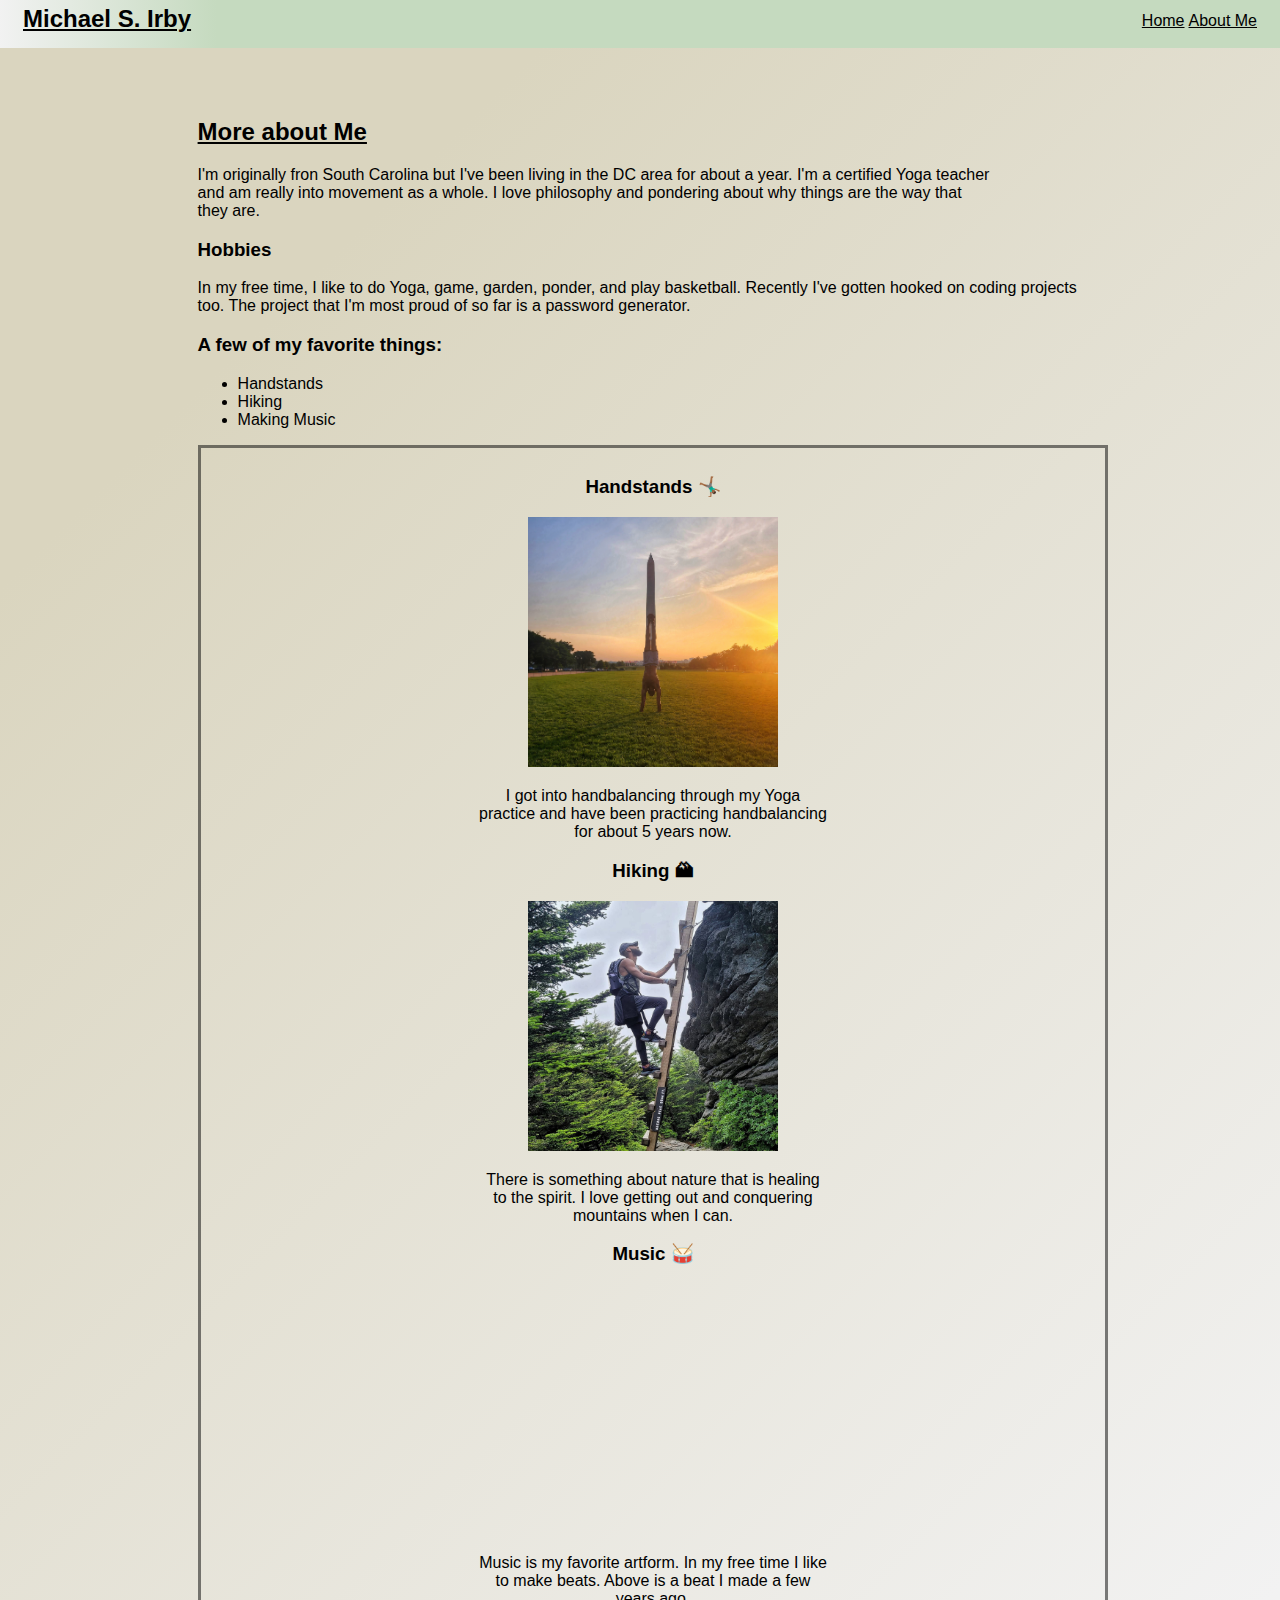
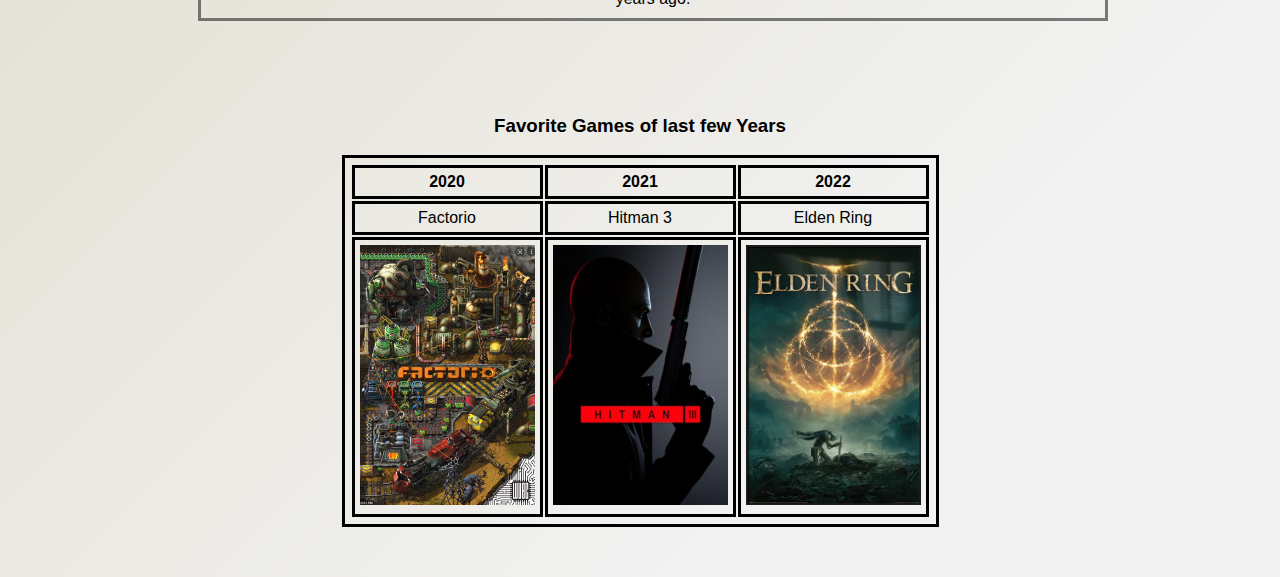
==== about.html @ e6e0c9f3 "first commit" ====
<!DOCTYPE html>
<html>
  <head>
    <title>Michael Irby</title>
    <link rel="stylesheet" type="text/css" href="css/style.css" />
  </head>
  <header>
    <div id="navbar">
      <nav>
        <a href="index.html">Home</a>
        <a href="about.html">About Me</a>
      </nav>
    </div>
    <a style="color: black" href="index.html">
      <h2 class="site-title">Michael S. Irby</h2>
    </a>
  </header>
  <body>
    <div class="main-content-about">
      <h2>More about Me</h2>
      <div id="intro-p">
        <p>
          I'm originally fron South Carolina but I've been living in the DC area
          for about a year. I'm a certified Yoga teacher and am really into
          movement as a whole. I love philosophy and pondering about why things
          are the way that they are.
        </p>
      </div>
      <div id="hobbies-div">
        <h3>Hobbies</h3>
        <p>In my free time, I like to do Yoga, game, garden, ponder, and play basketball. Recently I've gotten hooked on coding projects too. The project that I'm most proud of so far is a password generator.</p>
      </div>
      <h3>A few of my favorite things:</h3>
      <ul>
        <li>Handstands</li>
        <li>Hiking</li>
        <li>Making Music</li>
      </ul>
      <div id="fav-things">
        <span id="handstands">
          <h3>Handstands 🤸🏾‍♂️</h3>
          <img src="images/handstand.jpg" style="width: 250px; height: 250px" />
          <p>
            I got into handbalancing through my Yoga practice and have been
            practicing handbalancing for about 5 years now.
          </p>
        </span>
        <span id="hiking">
          <h3>Hiking 🏔</h3>
          <img src="images/mountain.jpg" style="width: 250px; height: 250px" />
          <p>
            There is something about nature that is healing to the spirit. I
            love getting out and conquering mountains when I can.
          </p>
        </span>
        <span id="music">
          <h3 id="beattitle">Music 🥁</h3>
          <iframe
            width="250px"
            height="250px"
            scrolling="no"
            frameborder="no"
            allow="autoplay"
            src="https://w.soundcloud.com/player/?url=https%3A//api.soundcloud.com/tracks/333786649&color=%23ff5500&auto_play=false&hide_related=false&show_comments=true&show_user=true&show_reposts=false&show_teaser=true&visual=true"
          ></iframe>
          <p>
            Music is my favorite artform. In my free time I like to make beats.
            Above is a beat I made a few years ago.
          </p>
        </span>
        <div
          style="
            font-size: 10px;
            color: #cccccc;
            line-break: anywhere;
            word-break: normal;
            overflow: hidden;
            white-space: nowrap;
            text-overflow: ellipsis;
            font-family: Interstate, Lucida Grande, Lucida Sans Unicode,
              Lucida Sans, Garuda, Verdana, Tahoma, sans-serif;
            font-weight: 100;
          "
        >
          <a
            href="https://soundcloud.com/michealsinclair"
            title="MichealSinclair"
            target="_blank"
            style="color: #cccccc; text-decoration: none"
          ></a>
          <a
            href="https://soundcloud.com/michealsinclair/spunk"
            title="Spunk - [Rnb/Trap Beat - Free Download]"
            target="_blank"
            style="color: #cccccc; text-decoration: none"
          ></a>
        </div>
      </div>
      <div id="games-div">
        <h3 id="gametitle">Favorite Games of last few Years</h3>
        <div id="games-table">
          <table>
            <!--creates table-->
            <tr>
              <!--add a new table row-->
              <th>2020</th>
              <th>2021</th>
              <!--add a heading to a particular row-->
              <th>2022</th>
            </tr>
            <tr>
              <td>Factorio</td>
              <!--adds data to the row-->
              <td>Hitman 3</td>
              <td>Elden Ring</td>
            </tr>
            <tr>
              <td>
                <img class="game-art" src="images/factorio.png" />
              </td>
              <td>
                <img class="game-art" src="images/hm3.png" />
              </td>
              <td>
                <img class="game-art" src="images/eldenring.png" />
              </td>
            </tr>
          </table>
        </div>
      </div>
    </div>
  </body>
</html>
---- css/style.css ----
h1, h3  {
    font-family: Helvetica, sans-serif;
}
h2 {
    font-family: Helvetica, sans-serif;
    text-decoration: underline;
}
a {
    font-family: Helvetica, sans-serif;
}
p {
    font-size: 1em;
    font-family: 'Segoe UI', Tahoma, Geneva, Verdana, sans-serif;
}

li {
    font-family: 'Segoe UI', Tahoma, Geneva, Verdana, sans-serif;
}

ul {
    font-family: Arial;
}
body {
    position: relative;
    background: rgb(218,213,191);
    background: linear-gradient(135deg, rgba(218,213,191,1) 17%, rgba(242,242,242,1) 83%);
}
header {
    background: linear-gradient(90deg, rgba(242,242,242,1) 0%, rgba(197,218,191,1) 17%);
    height: 50px;
    margin-left: -10px;
    margin-right: -10px;
    margin-top: -10px;
}

.main-content {
    margin-left: 15%;
    margin-right: 15%;
    width: auto;
    position:relative;
    padding-top: 50px;
}

.main-content-about {
    width: auto;
    position:relative;
    padding-top: 50px;
    margin-left: 15%;
    margin-right: 15%;
}

#navbar {
    float: right;
    height: 25px;
    margin-right: 25px;
    margin-top: 14px;
}

#navbar, a {
    color: black;
}

#home-p {
    font-size: 16px;
    border-style: solid;
    border-color: black;
    padding: 5px;
    margin-left: 25%;
    margin-right: 25%;
    display: block;
    text-align: center;
    font-family: 'Segoe UI', Tahoma, Geneva, Verdana, sans-serif;
}
#languages {
    text-align: center;
    margin-bottom: 20px;

}
#intro-section {
    text-align: center;
}
#title-pic {
    border-radius: 50%;
    border-style: solid;
    border-width: 10px;
    border-color: #9E768F;
}
.site-title {
    position: relative;
    float: left;
    height: 25px;
    margin-top: 7px;
    margin-left: 25px;
}
#intro-p {
    margin-left: 0%;
    margin-right: 10%;
    text-align: left;

}

#fav-things {
    height: auto;
    width: 100%;
    margin-left: 0%;
    margin-right: 10%;
    text-align: center;
    margin-bottom: 75px;
    position: static;
    padding: 10px;
    border-color:  rgba(0, 0, 0, .5);
    border-style: solid;
    font-family: 'Segoe UI', Tahoma, Geneva, Verdana, sans-serif;
}

#fav-things, span {
    display: inline-block;
    font-family: 'Segoe UI', Tahoma, Geneva, Verdana, sans-serif;
}
#handstands, #hiking, #music {
    height: 200px;
    width: 350px;
    margin-left: 50px;
    margin-right: 50px;
}

#github-div {
    position: static;
    margin-top: 10px;
}
#hobbies-div {
    position: static;
 
 }
 #games-div {
    position: static;
    text-align: center;
    display: block;
 }

 #games-table {
    margin-bottom: 50px;
 }

 #gametitle {
    text-align: center;
 }

 form {
    padding: 15px;
    background-color: white;
    font-style: italic;
    border-style: solid;
    font-weight: 900px;
    font-family: 'Segoe UI', Tahoma, Geneva, Verdana, sans-serif;
    position: static;
    margin-left: 25%;
    margin-right: 25%;
    margin-bottom: 100px;
 }
 #form-title {
    font-style: normal;
 }
#youtube-video {
    text-align: center;
}

 input[type=button] {
    color: black;
    background-color: rgb(225, 225, 225);
    padding: 5px;
    margin-top: 10px;
 }

 input[type=button]:hover {
    color: black;
    background-color: cadetblue;
    padding: 5px;
    cursor: pointer;
    background: #e6e6e6
 }
#submit-button {
    outline: none;
    margin-top: 10px;
    background: linear-gradient(#eee, #c0c0c09e);
    border-radius: 15%;
    border-style: solid;
    font-family: 'Segoe UI', Tahoma, Geneva, Verdana, sans-serif;

}

 input[type=text]:focus {
    color: black;
    background-color: lightblue;
    transition: 2s;
 }
 table, tr, th, td {
    position: static;
    width: "50%";
    border: solid;
    padding: 5px;
    text-align: center;
    font-family: 'Segoe UI', Tahoma, Geneva, Verdana, sans-serif;
 }

 td img {
    width: 100px;
    height: 100px;
 }

 .game-art {
    width: 175px;
    height: 260px;

 }

 table {
    margin: auto;
 }
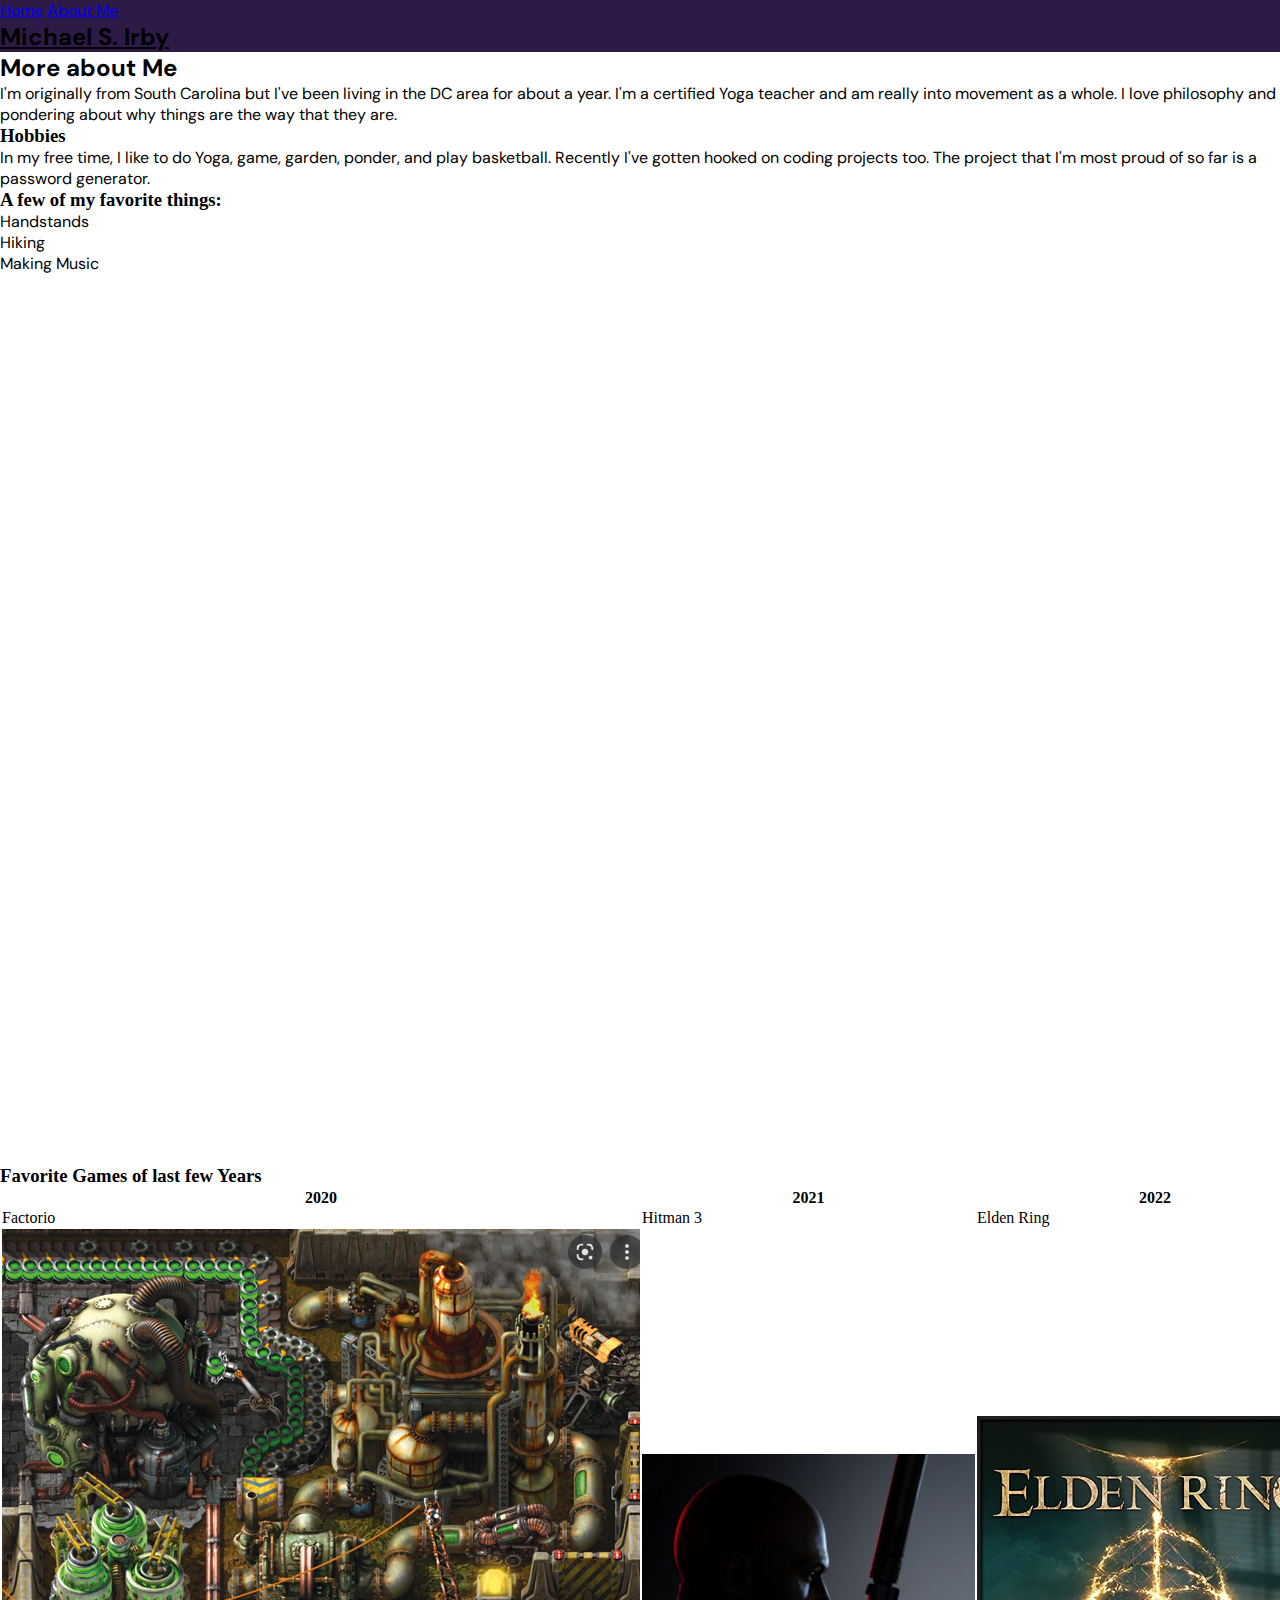
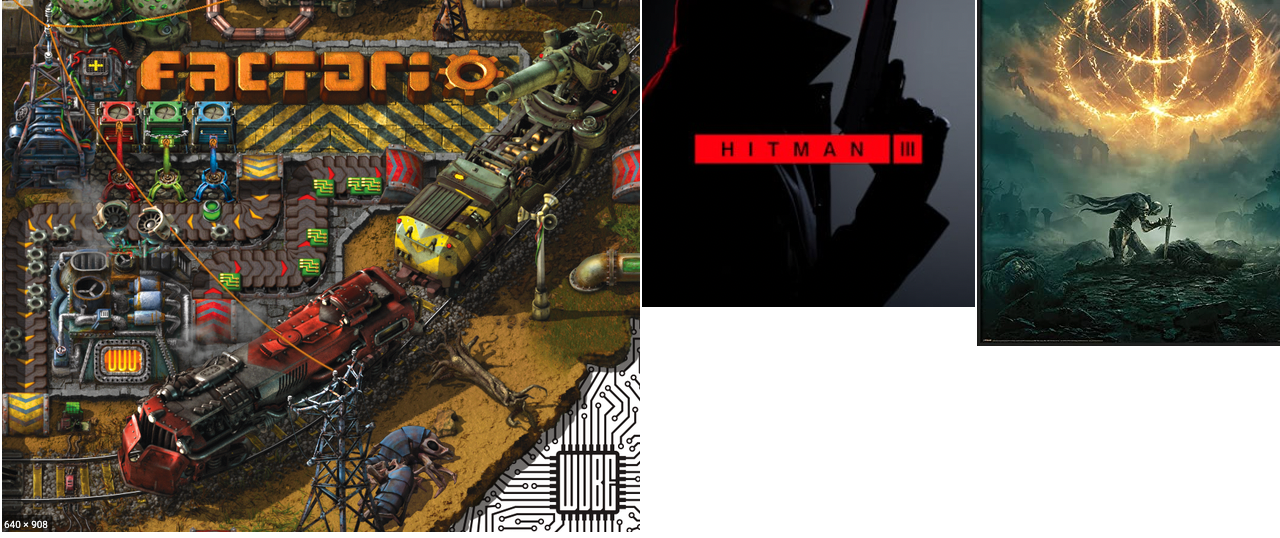
==== commit 3978e312: "various ui fixes" ====
--- a/about.html
+++ b/about.html
@@ -20,7 +20,7 @@
       <h2>More about Me</h2>
       <div id="intro-p">
         <p>
-          I'm originally fron South Carolina but I've been living in the DC area
+          I'm originally from South Carolina but I've been living in the DC area
           for about a year. I'm a certified Yoga teacher and am really into
           movement as a whole. I love philosophy and pondering about why things
           are the way that they are.
--- a/css/style.css
+++ b/css/style.css
@@ -1,220 +1,525 @@
-
-h1, h3  {
-    font-family: Helvetica, sans-serif;
-}
+@import url('https://fonts.googleapis.com/css2?family=DM+Sans:wght@400;700&family=Lexend+Deca&display=swap');
+@import url('https://fonts.googleapis.com/css2?family=Bowlby+One&family=Manrope:wght@300;500;700&display=swap');
+
+/* * Body */
+
+*{
+    padding: 0;
+    margin: 0;
+    box-sizing: border-box;
+
+}
+
+
 h2 {
-    font-family: Helvetica, sans-serif;
-    text-decoration: underline;
-}
+    font-family: 'DM Sans', sans-serif;
+}
+
+
+
 a {
-    font-family: Helvetica, sans-serif;
+    font-family: 'DM Sans', sans-serif;
+    
 }
 p {
     font-size: 1em;
-    font-family: 'Segoe UI', Tahoma, Geneva, Verdana, sans-serif;
+    font-family: 'DM Sans', sans-serif;
 }
 
 li {
-    font-family: 'Segoe UI', Tahoma, Geneva, Verdana, sans-serif;
+    font-family: 'DM Sans', sans-serif;
+    list-style: none;
+    
 }
 
 ul {
-    font-family: Arial;
+    font-family: 'DM Sans', sans-serif;
+    color: black;
 }
 body {
     position: relative;
-    background: rgb(218,213,191);
-    background: linear-gradient(135deg, rgba(218,213,191,1) 17%, rgba(242,242,242,1) 83%);
+    /* background: rgba(233, 222, 111, .5); */
+    background: white;
+    display: flex;
+    flex-direction: column;
 }
 header {
-    background: linear-gradient(90deg, rgba(242,242,242,1) 0%, rgba(197,218,191,1) 17%);
-    height: 50px;
-    margin-left: -10px;
-    margin-right: -10px;
+    background: rgb(46,26,71);
+    min-height: 50px;
+    width: 100%;
+}
+button {
+    font-family: 'DM-Sans', sans-serif !important;
+}
+
+
+.section-header {
+    font-family: 'Manrope';
+    font-weight: 700;
+    font-size: 70px;
+    text-align: center;
+    margin-bottom: -45px;
+}
+
+/* * Main container */
+
+.container {
+    height: 100vh;
+    width: 100vw;
+    flex-direction: column;
+    overflow-y: scroll;
+    scroll-snap-type: y mandatory;
+    scroll-padding: 35px;
+
+
+}
+
+.container > section {
+    height: 100vh;
+    width: 100vw;
+    display: flex;
+    justify-content: center;
+    align-items: center;
+    scroll-snap-align: center;
+}
+
+
+/* * starts intro div */
+
+.container > .one {
+    display: grid;
+    grid-template-columns: 1fr;
+    grid-template-rows: 1fr 1fr 1fr 1fr 1fr 1fr;
+    flex-direction: column;
+    justify-items: center;
+    height: 100vh;
+}
+
+.one >  .title-div {
+    display: grid;
+    grid-template-columns: 1fr 1fr 1fr;
+    grid-template-rows: 1;
+    grid-row-start: 1;
+    grid-gap: 2px;
+    height: 200px;
+    width: auto;
+    align-items: center;
+    margin-top: 50px;
+    margin-bottom: 25px;
+}
+
+.title-div > .welcome-text {
+    grid-column-start: 1;
+    grid-column-end: 3;
+    font-family: 'Manrope';
+    font-weight: 700;
+    color: rgba(0, 0, 0, .7);
+    font-size: 55px;
+    margin-left: 0px;
+    margin-bottom: 0px;
+    padding: 0px;
+    text-shadow: 4px 4px 7px rgba(0, 0, 0, .3);
+    text-align: center;
+    height: auto;
+}
+
+.title-div > .hand-shake {
+    visibility: hidden;
+    font-size: 170px;
+    margin-left: 20px;
+    grid-column-start: 3;
+    animation: none;
+    animation-iteration-count: 3;
+    height: auto;
+    width: auto;
+    text-align: center;
+}
+
+
+.one > .sub-div {
+    display: grid;
+    grid-template-columns: 1fr;
+    grid-template-rows: 1;
+    grid-gap: 2px;
+    grid-row-start: 2;
+    margin-top: 25px;
+    height: auto;
+    width: auto;
+    align-items: center;
     margin-top: -10px;
-}
-
-.main-content {
-    margin-left: 15%;
-    margin-right: 15%;
-    width: auto;
-    position:relative;
-    padding-top: 50px;
-}
-
-.main-content-about {
-    width: auto;
-    position:relative;
-    padding-top: 50px;
-    margin-left: 15%;
-    margin-right: 15%;
-}
-
-#navbar {
-    float: right;
-    height: 25px;
-    margin-right: 25px;
-    margin-top: 14px;
-}
-
-#navbar, a {
+
+}
+
+.sub-div > .guest-question {
+    font-weight: 400;
+    color: rgba(0, 0, 0, .7);;
+    margin-left: 0px;
+    font-family: 'DM Sans', sans-serif;
+    font-size: 30px;
+    margin-top: 10px;
+    width: auto;
+    display: none;
+    transition: display 2s;
+    text-align: center;
+}
+
+.sub-div > .guest-input {
+    display:none;
+    transition: display 2s;
+    transition-timing-function: ease-in-out;
+    text-align: center;
+    margin-left: -18px;
+
+}
+
+
+@keyframes shake {
+    0% { transform: translate(1px, 1px) rotate(0deg); }
+    10% { transform: translate(-1px, -2px) rotate(-1deg); }
+    20% { transform: translate(-3px, 0px) rotate(1deg); }
+    30% { transform: translate(3px, 2px) rotate(0deg); }
+    40% { transform: translate(1px, -1px) rotate(1deg); }
+    50% { transform: translate(-1px, 2px) rotate(-1deg); }
+    60% { transform: translate(-3px, 1px) rotate(0deg); }
+    70% { transform: translate(3px, 1px) rotate(-1deg); }
+    80% { transform: translate(-1px, -1px) rotate(1deg); }
+    90% { transform: translate(1px, 2px) rotate(0deg); }
+    100% { transform: translate(1px, -2px) rotate(-1deg); }
+}
+
+.one > .colors {
+    display: none;
+    flex-direction: row;
+    grid-row-start: 3;
+    justify-content: space-around;
+    margin-left: 18px;
+    margin-top: 10px;
+    width: 100%;
+    
+}
+
+
+.colors > button {
+    background-color: transparent;
+    outline: none;
+    border: 1px solid black;
+    padding: 10px;
+    width: 15%;
+    height: auto;
+    font-family: 'DM Sans', sans-serif;
+
+}
+
+.colors > button:hover {
+    color: palegoldenrod;
+    cursor: pointer;
+}
+
+.one > .big-guest {
+    visibility: hidden;
+    font-size: 175px;
+    text-align: center;
+    margin-top: -30px;
+    grid-row-start: 4;
+    font-family: 'Manrope';
+    background-image: -webkit-linear-gradient(#333);
+    -webkit-background-clip: text;
+    -webkit-text-fill-color: transparent;
+    
+}
+
+
+.guest-input > .guest-text {
+    font-family: 'DM Sans';
     color: black;
-}
-
-#home-p {
-    font-size: 16px;
-    border-style: solid;
-    border-color: black;
-    padding: 5px;
-    margin-left: 25%;
-    margin-right: 25%;
-    display: block;
-    text-align: center;
-    font-family: 'Segoe UI', Tahoma, Geneva, Verdana, sans-serif;
-}
-#languages {
-    text-align: center;
+    font: 20px normal;
+    border: none;
+    resize: none;
+    margin-left: 18px;
+    display: inline-block;
+    background-color: rgb(108, 122, 137, 0.25);
+    height: auto;
+    width: auto;
+    padding: 3px;
+
+}
+
+.enter-btn {
+    color: black;
+    font-family: 'Manrope';
+    font: 20px normal;
+    border: none;
+    resize: none;
+    display: inline-block;
+    background-color: rgb(108, 122, 137, 0.25);
+    height: auto;
+    width: auto;
+    padding: 3px;
+}
+
+span {
+    opacity: 0;
+    transition: all 0.7s step-end;
+}
+  
+span.fade {
+    opacity: 1;
+}
+
+.one > .done {
+    visibility: hidden;
+    padding: 10px;
+    grid-row-start: 5;
+    margin-top: -50px;
+    
+}
+.done > button {
+    font-family: 'DM-Sans', sans-serif !important;
+    background-color: transparent;
+    outline: none;
+    padding: 10px;
+    min-width: 175px;
+    background-color: lightcoral;
+
+}
+
+.done > button:hover {
+    color: palegoldenrod;
+    cursor: pointer;
+}
+
+
+
+
+/* * Starts about div */
+
+.container > .about {
+    /* display: none; */
+    flex-direction: column;
+    align-items: center;
+    justify-items: center;
+    height: 100vh;
+}
+
+.about > .about-container {
+    display: grid;
+    grid-template-columns: 1fr 1fr 1fr 1fr;
+    grid-template-rows: 1fr 1fr 1fr;
+}
+
+.about-container > .about-header {
+    text-align: center;
+    grid-column-start: 2;
+    grid-column-end: 4;
+    margin-bottom: -45px;
+}
+
+.about-container > .about-boxes {
+    display: flex;
+    flex-direction: row;
+    align-items: center;
+    justify-content: space-around;
+    grid-column-start: 1;
+    grid-column-end: 5;
+}
+
+.about-boxes > .about-sub {
+    text-align: center;
+    font-family: 'DM Sans';
+    padding: 10px;
+    height: auto;
+    margin-left: 15px;
+    margin-right: 15px;
+    margin-top: -40px;
+    border: 2px solid black;
+}
+
+.about-container > .about-t {
+    grid-column-start: 2;
+    grid-column-end: 4;
+    grid-row-start: 2;
+    text-align: center;
+    font-size: 35px;
+    font-family: 'DM Sans';
+    margin-top: -100px;
+
+}
+
+.about-sub > .about-sub-t {
     margin-bottom: 20px;
-
-}
-#intro-section {
-    text-align: center;
-}
-#title-pic {
-    border-radius: 50%;
-    border-style: solid;
-    border-width: 10px;
-    border-color: #9E768F;
-}
-.site-title {
-    position: relative;
-    float: left;
-    height: 25px;
-    margin-top: 7px;
-    margin-left: 25px;
-}
-#intro-p {
-    margin-left: 0%;
-    margin-right: 10%;
-    text-align: left;
-
-}
-
-#fav-things {
-    height: auto;
+}
+
+.about-container > p {
+    grid-column-start: 1;
+    grid-column-end: 5;
+    grid-row-start: 2;
+    text-align: center;
+    font-size: 20px;
+    margin-left: 55px;
+    margin-right: 55px;
+}
+
+
+
+
+
+.about-sub  > .about-sub-box {
+    border: 2px solid black;
+}
+
+.about-container > .about-sub1 {
+    grid-column-start: 1;
+    grid-row-start: 3;
+}
+.about-container > .about-sub2 {
+    grid-column-start: 2;
+    grid-row-start: 3;
+}
+.about-container > .about-sub3 {
+    grid-column-start: 3;
+    grid-row-start: 3;
+}
+.about-container > .about-sub4 {
+    grid-column-start: 4;
+    grid-row-start: 3;
+}
+
+.about-sub > .about-img {
+    height: 100px;
+
+}
+
+
+
+.projects > .project-div {
+    visibility: visible;
+    flex-direction: column;
+    color: white;
+    background-color: black;
+    height: auto;
+    padding: 50px;
+    margin-top: 20px;
+
+}
+
+.project-div > .project-box {
+    display: flex;
     width: 100%;
-    margin-left: 0%;
-    margin-right: 10%;
-    text-align: center;
-    margin-bottom: 75px;
-    position: static;
-    padding: 10px;
-    border-color:  rgba(0, 0, 0, .5);
-    border-style: solid;
-    font-family: 'Segoe UI', Tahoma, Geneva, Verdana, sans-serif;
-}
-
-#fav-things, span {
-    display: inline-block;
-    font-family: 'Segoe UI', Tahoma, Geneva, Verdana, sans-serif;
-}
-#handstands, #hiking, #music {
-    height: 200px;
-    width: 350px;
-    margin-left: 50px;
-    margin-right: 50px;
-}
-
-#github-div {
-    position: static;
-    margin-top: 10px;
-}
-#hobbies-div {
-    position: static;
+    height: auto;
+    flex-direction: row;
+    margin-top: 20px;
+    justify-content: space-around;
  
- }
- #games-div {
-    position: static;
-    text-align: center;
-    display: block;
- }
-
- #games-table {
-    margin-bottom: 50px;
- }
-
- #gametitle {
-    text-align: center;
- }
-
- form {
-    padding: 15px;
-    background-color: white;
-    font-style: italic;
-    border-style: solid;
-    font-weight: 900px;
-    font-family: 'Segoe UI', Tahoma, Geneva, Verdana, sans-serif;
-    position: static;
-    margin-left: 25%;
-    margin-right: 25%;
-    margin-bottom: 100px;
- }
- #form-title {
-    font-style: normal;
- }
-#youtube-video {
-    text-align: center;
-}
-
- input[type=button] {
-    color: black;
-    background-color: rgb(225, 225, 225);
-    padding: 5px;
-    margin-top: 10px;
- }
-
- input[type=button]:hover {
-    color: black;
-    background-color: cadetblue;
-    padding: 5px;
+}
+
+.project-img {
+    width: auto;
+    max-height: 200px;
+}
+
+.project-table {
+    text-align: center;
+    max-width: 300px;
+}
+
+
+.img-container {
+    grid-column-start: 2;
+    margin-left: 13%;
+}
+
+.title-img {
+    width: 500px;
+    height: auto;
+    border-radius: 69%;
+}
+
+
+.navbar {
+    display: grid;
+    grid-template-columns: 1fr 1fr;
+    min-height: 70px;
+    justify-content: right;
+    align-items: center;
+    padding: 0 24px;
+}
+
+
+.nav-logo {
+    font-size: 45px;
+    color: white !important;
+}
+
+.nav-menu {
+    display: flex;
+    min-height: 50px;
+    align-items: center;
+    justify-content: right;
+    gap: 40px;
+    
+}
+
+.nav-branding {
+    font-size: 2rem;
+}
+
+.nav-link {
+    transition: 0.7s ease;
+    color: white;
+    text-decoration: none;
+}
+
+
+.nav-link:hover{
+    color: paleturquoise;
+}
+
+.hamburger {
+    display: none;
     cursor: pointer;
-    background: #e6e6e6
- }
-#submit-button {
-    outline: none;
-    margin-top: 10px;
-    background: linear-gradient(#eee, #c0c0c09e);
-    border-radius: 15%;
-    border-style: solid;
-    font-family: 'Segoe UI', Tahoma, Geneva, Verdana, sans-serif;
-
-}
-
- input[type=text]:focus {
-    color: black;
-    background-color: lightblue;
-    transition: 2s;
- }
- table, tr, th, td {
-    position: static;
-    width: "50%";
-    border: solid;
-    padding: 5px;
-    text-align: center;
-    font-family: 'Segoe UI', Tahoma, Geneva, Verdana, sans-serif;
- }
-
- td img {
-    width: 100px;
-    height: 100px;
- }
-
- .game-art {
-    width: 175px;
-    height: 260px;
-
- }
-
- table {
-    margin: auto;
- }+}
+
+.bar {
+    display:block;
+    width: 25px;
+    height: 3px;
+    margin: 5px auto;
+    -webkit-transition: all 0.3s ease-in-out;
+    transition: all 0.3s ease-in-out;
+    background-color: beige;
+}
+
+@media(max-width:768px){
+    .hamburger{
+        display: block;
+    }
+
+    .hamburger.active .bar:nth-child(2){
+        opacity: 0;
+    }
+    .hamburger.active .bar:nth-child(1){
+        transform: translateY(8px) rotate(45deg);
+    }
+    .hamburger.active .bar:nth-child(3){
+        transform: translateY(-8px) rotate(-45deg);
+    }
+    .nav-menu {
+        /* ^ Keeps navbar on screen while scrolling until a link is click */
+        position: fixed;
+        right: -100%;
+        top: 70px;
+        gap: 0;
+        flex-direction: column;
+        background-color: plum;
+        width: 100%;
+        transition: 0.3s;
+    }
+
+    .nav-item {
+        margin: 16px 0;
+    }
+    .nav-menu.active {
+        right: 0;
+    }
+
+}
